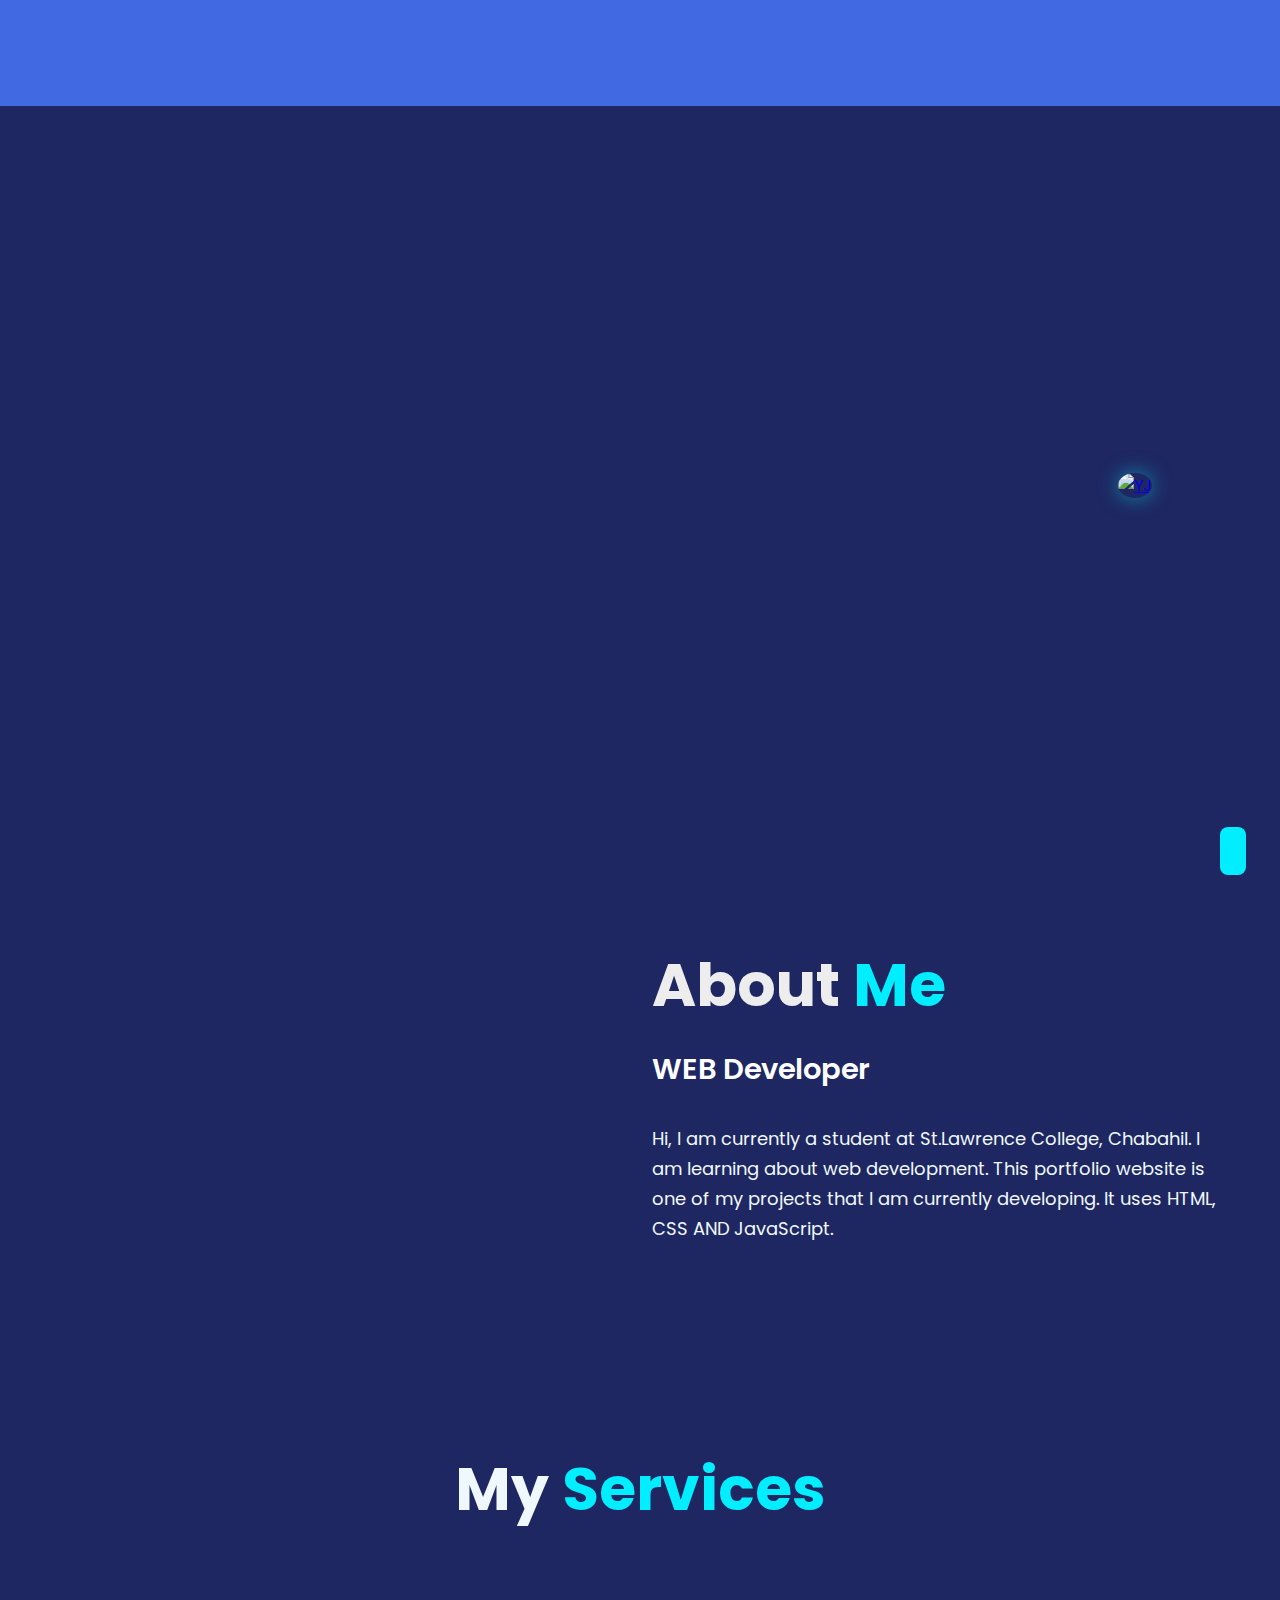
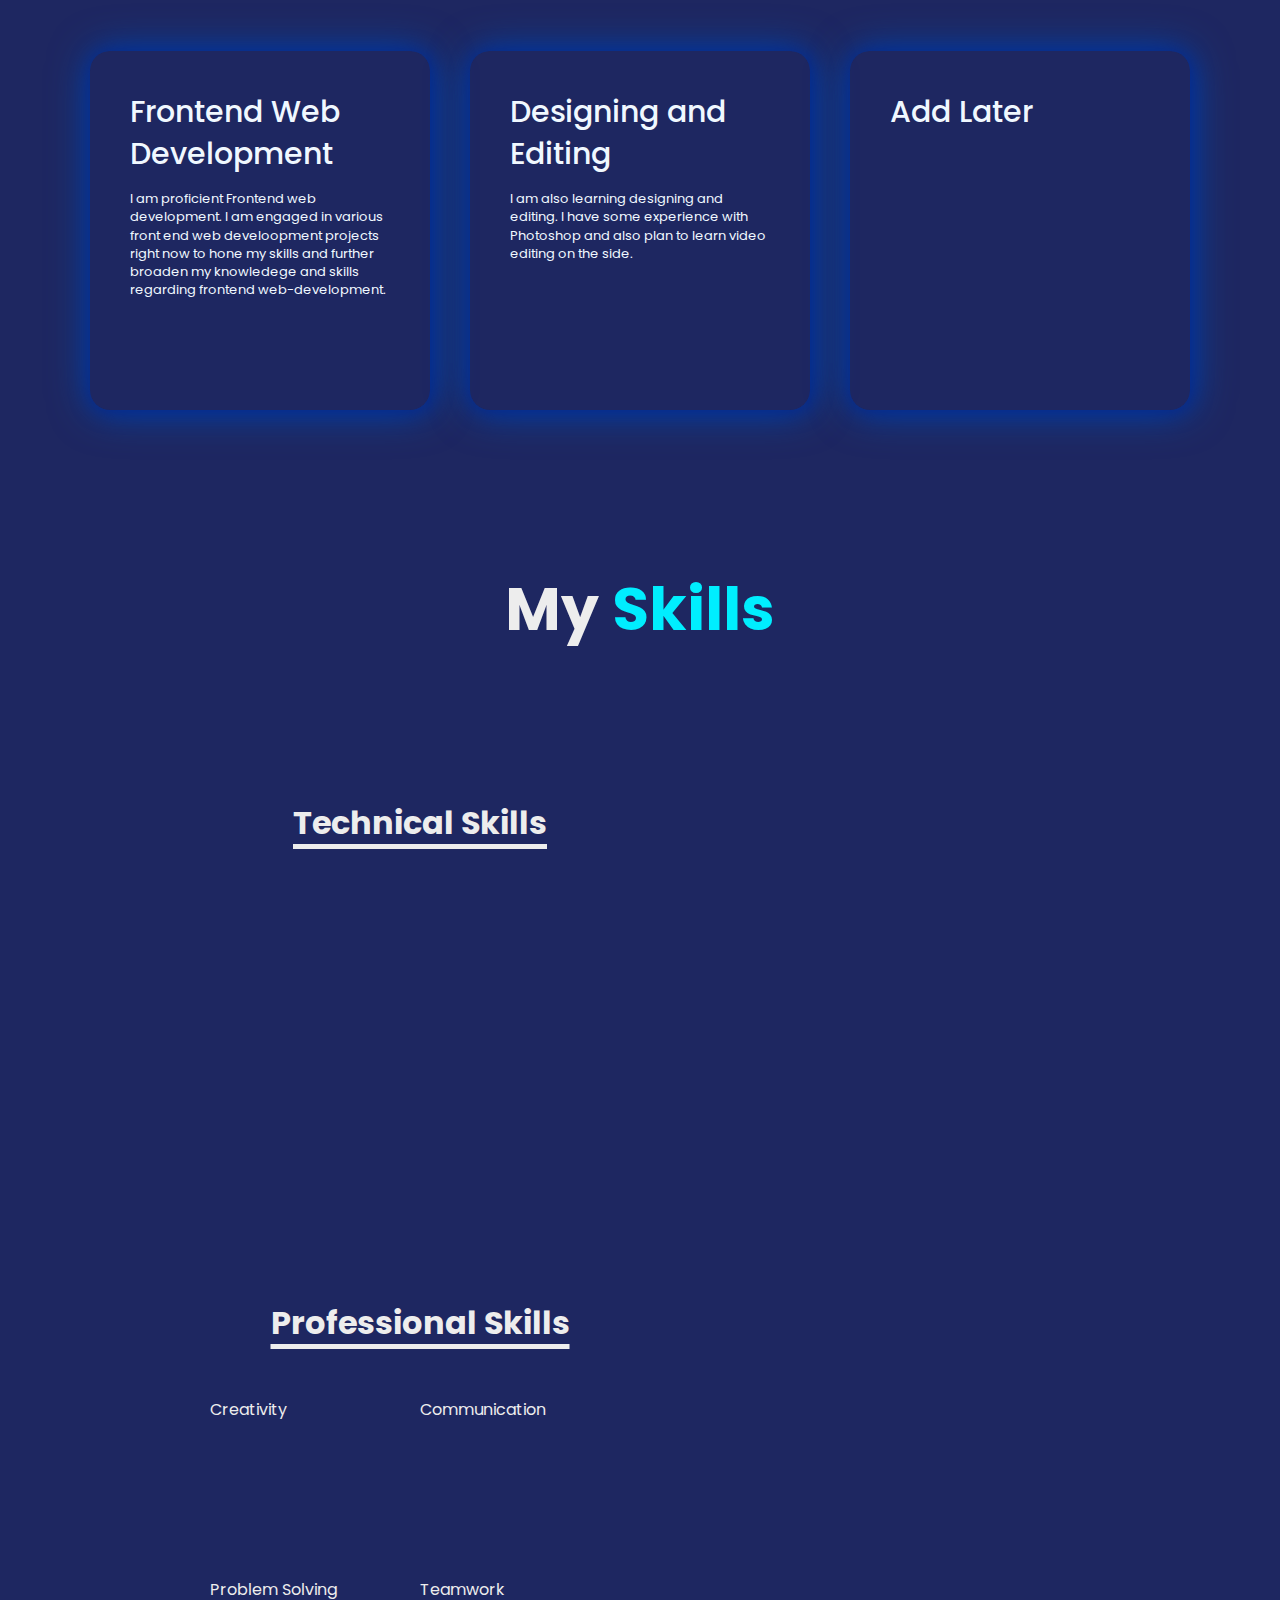
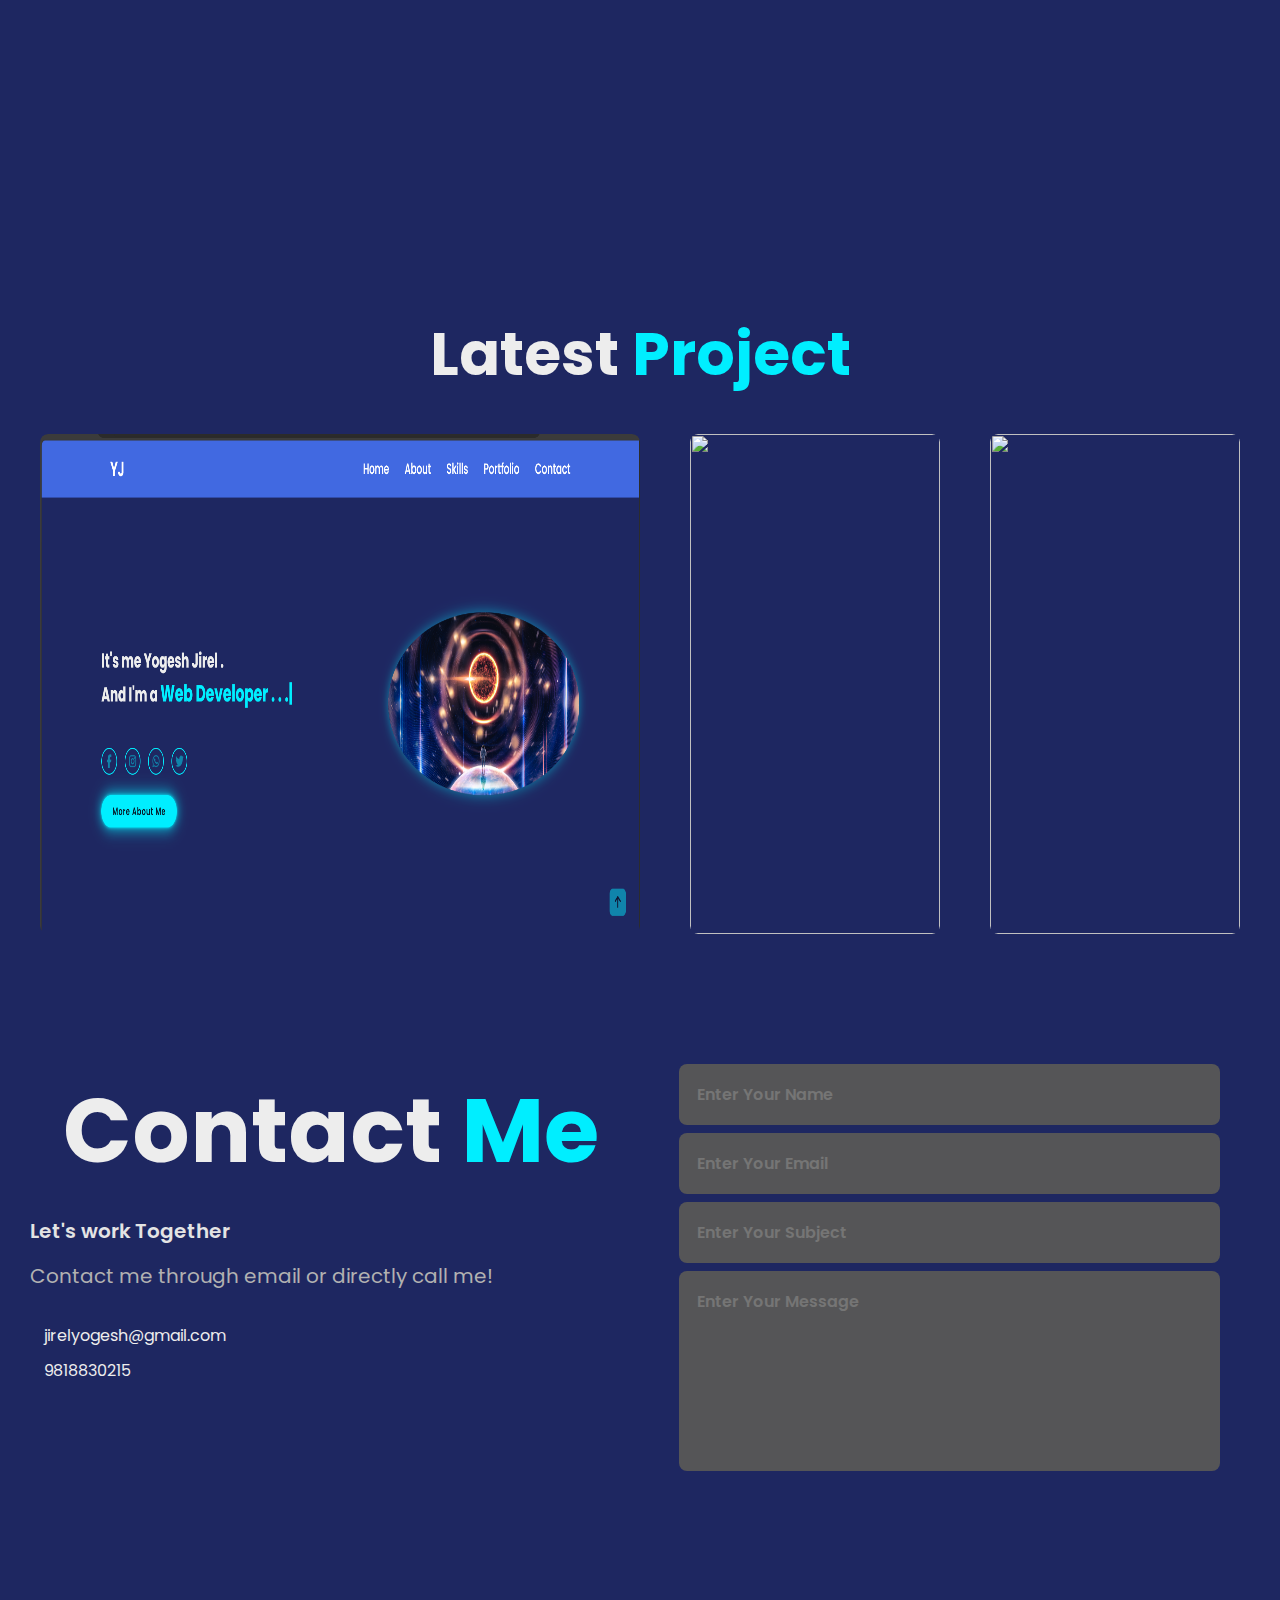
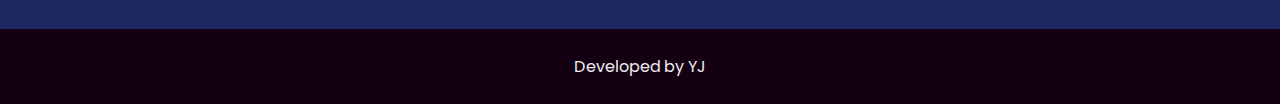
==== index.html @ 32ac9c97 "Initial Commit" ====
<!DOCTYPE html>
<html lang="en">
<head>
    <meta charset="UTF-8">
    
    <meta name="viewport" content="width=device-width, initial-scale=1.0">
    <title>Portfolio</title>
    <link rel="stylesheet" href="style.css">
    <script src="https://kit.fontawesome.com/c44dbc2ee4.js" crossorigin="anonymous"></script>
    <script src="https://cdn.jsdelivr.net/npm/typed.js@2.0.12"></script>
</head>
<body>
    <header class="header">
        <a href="#" class="logo">YJ</a>

        <nav class="navbar">
            <a href="#home" style="--i:1">Home</a>
            <a href="#about" style="--i:2">About</a>
            <a href="#skills" style="--i:3">Skills</a>
            <a href="#portfolio" style="--i:4">Portfolio</a>
            <a href="#contact" style="--i:5">Contact</a>
        </nav>
    </header>

    <section class="home" id="home">
        <div class="home-content">
            <h3>It's me Yogesh Jirel .</h1>
            <h3>And I'm a  <span class="text"></span></h3>
            
            <div class="home-sic">
                <a href="#" style="--i:6"><i class="fa-brands fa-facebook-f fa-beat-fade"></i></a>
                <a href="#" style="--i:7"><i class="fa-brands fa-instagram fa-beat-fade"></i></a>
                <a href="#" style="--i:8"><i class="fa-brands fa-whatsapp fa-beat-fade"></i></a>
                <a href="#" style="--i:9"><i class="fa-brands fa-twitter fa-beat-fade"></i></a>
            </div>
            
            <a href="#" class="btn">More About Me</a>
        </div>
        <div class="home-image">
            <a href="astro.png"><img src="astro.png" alt="YJ"></a>
        </div>
    </section>

    <section class="about" id="about">
        <div class="about-img">
            <img src="" alt="">
        </div>
        <div class="about-text">
            <h2>About <span>Me</span></h2>
            <h4>WEB Developer</h4>
            <p>Hi, I am currently a student at St.Lawrence College, Chabahil. I am learning about web development. This portfolio website is one of my projects that I am currently developing. It uses HTML, CSS AND JavaScript.
            </p>

            <a href="#" class="btn">More About Me</a>
        </div>
    </section>

    <section>
        <div class="services" id="services">
            <div class="container">
                <h1 class="sub-title">My <span>Services</span></h1>
                <div class="services-list">
                    <div>
                        <i class="fa-solid fa-code fa-beat" style="color: #00eeff;"></i>
                        <h2>Frontend Web Development</h2>
                        <p>I am proficient Frontend web development. I am engaged in various front end web develoopment projects right now to hone my skills and further broaden my knowledege and skills regarding frontend web-development.</p>
                        <a href="#" class="read">Read More</a>
                    </div>
                    <div>
                        <i class="fa-solid fa-crop-simple fa-beat" style="color: #00eeff;"></i>
                        <h2>Designing and Editing</h2>
                        <p>I am also learning designing and editing. I have some experience with Photoshop and also plan to learn video editing on the side.</p>
                        <a href="#" class="read">Read More</a>
                    </div>
                    <div>
                        <i class="fa-brands fa-app-store fa-beat" style="color: #00eeff;"></i>
                        <h2>Add Later
                        </h2>
                        <p></p>
                        <a href="#" class="read">Read More</a>
                    </div>
                </div>
            </div>
        </div>
    </section>

    <h1 class="sub-title">My <span>Skills</span></h1>
    <section>
        <div class="container1" id="skills">
            <h1 class="heading1">Technical Skills</h1>
            <div class="Technical-bars">
                <div class="bar"><i style="color: #c95d2e;" class="fa-brands fa-html5"></i>
                    <div class="info">
                        <span>HTML</span>
                    </div>
                    <div class="progress-line html">
                        <span></span>
                    </div>
                </div>
                <div class="bar"><i style="color: #147bbc;" class="fa-brands fa-css3-alt"></i>
                    <div class="info">
                        <span>CSS</span>
                    </div>
                    <div class="progress-line css">
                        <span></span>
                    </div>
                </div>
                <div class="bar"><i style="color: #b0bc1e;" class="fa-brands fa-square-js"></i>
                    <div class="info">
                        <span>JavaScript</span>
                    </div>
                    <div class="progress-line javascript">
                        <span></span>
                    </div>
                </div>
                <div class="bar"><i style="color: #c32ec9;" class="fa-brands fa-python"></i>
                    <div class="info">
                        <span>Python</span>
                    </div>
                    <div class="progress-line python">
                        <span></span>
                    </div>
                </div>
                <div class="bar"><i style="color: #69bcbc;" class="fa-brands fa-react"></i>
                    <div class="info">
                        <span>React</span>
                    </div>
                    <div class="progress-line react">
                        <span></span>
                    </div>
                </div>
            </div>
        </div>

        <div class="container1">
            <h1 class="heading1">Professional Skills</h1>
            <div class="radial-bars">
            <div class="radial-bar">
                <svg x="0px" y="0px" viewBox="0 0 200 200">
                    <circle class="progress-bar" cx="100" cy="100" r="80"></circle>
                    <circle class="path path-1" cx="100" cy="100" r="80"></circle>
                </svg>
                <div class="percentage">90%</div>
                <div class="test">Creativity</div>
            </div>
            <div class="radial-bar">
                <svg x="0px" y="0px" viewBox="0 0 200 200">
                    <circle class="progress-bar" cx="100" cy="100" r="80"></circle>
                    <circle class="path path-2" cx="100" cy="100" r="80"></circle>
                </svg>
                <div class="percentage">65%</div>
                <div class="test">Communication</div>
            </div>
            <div class="radial-bar">
                <svg x="0px" y="0px" viewBox="0 0 200 200">
                    <circle class="progress-bar" cx="100" cy="100" r="80"></circle>
                    <circle class="path path-3" cx="100" cy="100" r="80"></circle>
                </svg>
                <div class="percentage">75%</div>
                <div class="test">Problem Solving</div>
            </div>
            <div class="radial-bar">
                <svg x="0px" y="0px" viewBox="0 0 200 200">
                    <circle class="progress-bar" cx="100" cy="100" r="80"></circle>
                    <circle class="path path-4" cx="100" cy="100" r="80"></circle>
                </svg>
                <div class="percentage">80%</div>
                <div class="test">Teamwork</div>
            </div>
            </div>
        </div>
    </section>

    <section>
        <div id="portfolio" id="project">
            <div class="main-text">
                <h2>Latest <span>Project</span></h2>

                <div class="portfolio-content">
                    <div class="row">
                        <img src="port.png" alt="">
                        <div class="layer">
                            <h5>Portfolio</h5>
                            <p>Web Portfolio along with PHP script for collecting form data in database.</p>
                            <a href="#"><i class="fa-solid fa-up-right-from-square fa-beat"></i></a>
                        </div>
                    </div>
                    <div class="row">
                        <img src="" alt="">
                        <div class="layer">
                            <h5>Under Construction</h5>
                            <p>For future release</p>
                            <a href="#"><i class="fa-solid fa-up-right-from-square fa-beat"></i></a>
                        </div>
                    </div>
                    <div class="row">
                        <img src="" alt="">
                        <div class="layer">
                            <h5>Under Construction</h5>
                            <p>For future release</p>
                            <a href="#"><i class="fa-solid fa-up-right-from-square fa-beat"></i></a>
                        </div>
                    </div>
                </div>
            </div>
        </div>
    </section>

    <section class="contact" id="contact">
        <div class="contact-text">
            <h2>Contact <span>Me</span></h2>
            <h4>Let's work Together</h4>
            <p> Contact me through email or directly call me!</p>
            <div class="contact-list">
                <li><i class="fa-sharp fa-solid fa-paper-plane"></i> jirelyogesh@gmail.com</li>
                <li><i class="fa-sharp fa-solid fa-phone"></i> 9818830215</li>
            </div>
            <div class="contact-icons">
                <a href="#"><i class="fa-brands fa-facebook fa-beat-fade"></i></a>
                <a href="#"><i class="fa-brands fa-twitter fa-shake"></i></a>
                <a href="#"><i class="fa-brands fa-instagram fa-beat-fade"></i></a>
                <a href="#"><i class="fa-brands fa-linkedin fa-shake"></i></a>
            </div>
        </div>

        <div class="contact-form">
            <form action="process_form.php" method="POST">
                <input type="text" name="name" placeholder="Enter Your Name" required>
                <input type="email" name="email" placeholder="Enter Your Email" required>
                <input type="text" name="subject" placeholder="Enter Your Subject">
                <textarea name="message" cols="40" rows="10" placeholder="Enter Your Message" required></textarea>
                <input type="submit" value="Submit" class="send">
            </form>
        </div>
    </section>



    <div class="last-text">
        <p>Developed by YJ</p>
    </div>
    <a href="#" class="top"><i class="fa-solid fa-arrow-up fa-beat-fade"></i></a>


    <script src="script.js"></script>
</body>
</html>
---- style.css ----
@import url('https://fonts.googleapis.com/css2?family=Poppins:wght@200;300;400;500;600;700&family=Rubik:wght@300;400;500;600&display=swap');
*{
    margin: 0;
    padding: 0;
    box-sizing: border-box;
    scroll-behavior: smooth;
    font-family: 'Poppins' , sans-serif;
}
body{
    color: #ededed;
    background:#1E2761;
}
.header{
    position: fixed;
    top: 0;
    left: 0;
    width: 100%;
    padding: 20px 10%;
    background: #4169e1;
    display: flex;
    justify-content: center;
    align-items: center;
    z-index: 100;
}
.logo{
    position: relative;
    font-size: 30px;
    color: #fff;
    text-decoration: none;
    font-weight: 600;
    width: 50%;
    cursor: default;
    opacity: 0;
    animation: slideRight 1s ease forwards;
}
.navbar a{
    display: inline-block;
    font-size: 22px;
    color: #fff;
    text-decoration: none;
    font-weight: 500;
    margin-left: 35px;
    transition: .3s;
    opacity: 0;
    animation: slideTop 1s ease forwards;
    animation-delay: calc(.2s * var(--i)); 
}
.navbar a:hover{
    color: #0ef;
}

.home{
    position: relative;
    width: 100%;
    justify-content: space-between;
    height: 100vh;
    background: #408EC6,;
    background-size: cover;
    background-position: center;
    display: flex;
    align-items: center;
    padding: 70px 10% 0;
}
.home-content{
    max-width: 50%;
    padding-top: 70px;
}
.home-content h3{
    font-size: 30px;
    font-weight: 700;
    opacity: 0;
    animation: slideBottom 1s ease forwards;
    animation-delay: .7s;
}
.home-content h1{
    font-size: 50px;
    font-weight: 700;
    margin: -3px 0;
    opacity: 0;
    animation: slideRight 1s ease forwards;
    animation-delay: 1s;
}
.home-content p{
    font-size: 17px;
    opacity: 0;
    animation: slideLeft 1s ease forwards;
    animation-delay: 1s;
}
.home-sic a{
    display: inline-flex;
    justify-content: center;
    align-items: center;
    width: 40px;
    height: 40px;
    background: transparent;
    border: 2px solid #0ef;
    border-radius: 50%;
    font-size: 20px;
    color: #0ef;
    text-decoration: none;
    opacity: 0;
    animation: slideLeft 1s ease forwards;
    animation-delay: calc(.2s * var(--i));
    margin: 30px 15px 30px 0;
}
.home-sic a:hover{
    background: #0ef;
    color: #081b29;
    box-shadow: 0 0 20px #0ef;
}
.btn{
    display: inline-block;
    padding: 12px 28px;
    background-color: #0ef;
    border-radius: 40px;
    font-size: 16px;
    color: #081b29;
    letter-spacing: 1px;
    text-decoration: none;
    font-weight: 600;
    opacity: 0;
    animation: slideTop 1s ease forwards;
    animation-delay: 2s;
    box-shadow: 0 0 5px #0ef,0 0 25px #0ef;
}
.btn:hover{
    box-shadow: 0 0 5px cyan,
    0 0  25px cyan, 0 0 45px cyan;
}
.home-content h3:nth-of-type(2){
    margin-bottom: 25px;
    animation: slideTop 1s ease forwards;
    animation-delay: .7s;
}
.home-content h3 span{
    color: #0ef;
    font-size: 35px;
}
.home-image {
    max-width: 40%;
    display: flex;
    justify-content: flex-end;
    align-items: center;
}

.home-image img {
    max-width: 100%;
    height: auto;
    border-radius: 50%;
    box-shadow: 0 0 20px rgba(0, 238, 255, 0.5);
    animation: floatImage 4s ease-in-out infinite;
}

@keyframes floatImage {
    0% {
        transform: translateY(0);
    }
    50% {
        transform: translateY(-24px);
    }
    100% {
        transform: translateY(0);
    }
}

.about{
    display: grid;
    grid-template-columns: repeat(2, 1fr);
    align-items: center;
    gap: 1.5rem;
}
.about-img img{
    padding-bottom: 20%;
    max-width: 630px;
    height: auto;
    width: 100%;
    border-radius: 8px;
}
.about-text h2{
    font-size: 60px;
    padding-top: 40px;
}
.about-text h2 span{
    color: #0ef;
}
.about-text h4{
    font-size: 29px;
    font-weight: 600;
    color: #fff;
    line-height: 1.7;
    margin: 15px 0 30px;
}
.about-text p{
    color: aliceblue;
    font-size: 18px;
    line-height: 1.4;
    margin-bottom: 4rem;
    margin-right: 3.8rem;
    line-height: 30px;
}


#services{
    color: aliceblue;
    font-size: 20px;
    line-height: 1.4;
    margin-bottom: 4rem;
}
.sub-title{
    text-align: center;
    font-size: 60px;
    padding-bottom: 70px;
}
.sub-title span{
    color: #0ef;
}
.container{
    padding: 90px;
}
.services-list{
    display: grid;
    grid-template-columns: repeat(auto-fit,minmax(259px,1fr));
    grid-gap: 40px;
    margin-top: 50px;
}
.services-list div{
    background-color: transparent;
    padding: 40px;
    font-size: 13px;
    font-weight: 13px;
    border-radius: 20px;
    border-right: 10px;
    transition: background .5s, transform .5s;
    box-shadow: 1px 1px 20px #012290f7,
    1px 1px 40px #0053b8f7;
}
.services-list div i{
    font-size: 50px;
    margin-bottom: 30px;
}
.services-list div h2{
    font-size: 30px;
    font-weight: 500;
    margin-bottom: 15px;
}
.services-list div a{
    text-decoration: none;
    color: #000000;
    font-size: 12px;
    margin-top: 30px;
    display: inline-block;
}
.read{
    display: inline-block;
    padding: 12px 28px;
    background: #0ef;
    border-radius: 40px;
    font-size: 16px;
    color: #081b29;
    letter-spacing: 1px;
    text-decoration: none;
    font-weight: 600;
    opacity: 0;
    animation: slideTop 1s ease forwards;
    animation-delay: 2s;
    box-shadow: 0 0 5px #0ef,0 0 25px #0ef;
}
.read:hover{
    box-shadow: 0 0 5px cyan,
    0 0  25px cyan, 0 0 45px cyan;
}
.services-list div:hover{
    transform: translateY(-10px);
}

section{
    display: flex;
    flex-wrap: wrap;
}
.container1{
    width: 600px;
    height: 500px;
    padding: 75px 90px;
    margin-left: 120px;
}
.heading1{
    text-align: center;
    text-decoration: underline;
    text-underline-offset: 10px;
    text-decoration-thickness: 5px;
    margin-bottom: 50px;
}
.bar{
    font-size: 23px;
}
.Technical-bars .bar{
    margin-top: 40px 0;
}
.Technical-bars .bar:first-child{
    margin-top: 0;
}
.Technical-bars .bar:last-child{
    margin-bottom: 0;
}
.Technical-bars .bar .info{
    margin-bottom: 5px;
}
.Technical-bars .bar .info span{
    font-size: 17px;
    font-weight: 500;
    animation: showText 0.5s 1s linear forwards;
    opacity: 0;
}
.Technical-bars .bar .progress-line{
    position: relative;
    border-radius: 10px;
    width: 100%;
    height: 5px;
    background-color: #000000;
    animation: animate 1s cubic-bezier(1,0,0.5,1) forwards;
    transform: scaleX(0);
    transform-origin: left;
}
@keyframes animate{
    100%{
        transform: scaleX(1);
    }
}
.Technical-bars .bar .progress-line span{
    height: 100%;
    background-color: #0ef;
    position: absolute;
    border-radius: 10px;
    animation: animate 1s 1s cubic-bezier(1,0,0.5,1) forwards;
    transform: scaleX(0);
    transform-origin: left;
}
.progress-line.html span{
    width: 90%;
}

.progress-line.css span{
    width: 65%;
}
.progress-line.javascript span{
    width: 75%;
}
.progress-line.python span{
    width: 50%;
}
.progress-line.react span{
    width: 80%;
}
.progress-line span::after{
    position: absolute;
    padding: 1px 8px;
    background-color: #000;
    color: #fff;
    font-size: 12px;
    border-radius: 3px;
    top: -28px;
    right: -28px;
    animation: showText 0.5s 1s linear forwards;
    opacity: 0;
}
.progress-line.html span::after{
    content: "90%";
}
.progress-line.css span::after{
    content: "85%";
}
.progress-line.javascript span::after{
    content: "95%";
}
.progress-line.python span::after{
    content: "80%";
}
.progress-line.react span::after{
    content: "90%";
}
.progress-line span::after{
    content: "";
    position: absolute;
    width: 0;
    height: 0;
    border: 7px solid transparent;
    border-bottom-width: 0px;
    border-right-width: 0px;
    border-top-color: #000;
    top: -10px;
    right: 0;
    animation: showText 0.5s 1s linear forwards;
    opacity: 0;
}
@keyframes showText{
    100%{
        opacity: 1;
    }
}


.radial-bars{
    width: 100%;
    display: flex;
    flex-wrap: wrap;
    justify-content: space-evenly;
    align-items: flex-start;
}
.radial-bars .radial-bar{
    width: 50%;
    height: 170px;
    margin-bottom: 10px;
    position: relative;
}
.radial-bars .radial-bar svg{
    position: absolute;
    top: 50%;
    left: 50%;
    transform: translate(-50%, -50%) rotate(-90deg);
    width: 120px;
    height: 160px;
}
.radial-bars .radial-bar .progress-bar{
    stroke-width: 10;
    stop-color: black;
    fill: transparent;
    stroke-dasharray: 502;
    stroke-dashoffset: 502;
    stroke-linecap: round;
    animation: animate-bar 1s linear forwards;
}
@keyframes animate-bar{
    100%{
        stroke-dashoffset: -1;
    }
}
.path{
    stroke-width: 10;
    stroke: #0ef;
    fill: transparent;
    stroke-dasharray: 502;
    stroke-dashoffset: 502;
    stroke-linecap: round;
}
.path-1{animation: animate-path1 1s 1s linear forwards}
.path-2{animation: animate-path2 1s 1s linear forwards}
.path-3{animation: animate-path3 1s 1s linear forwards}
.path-4{animation: animate-path4 1s 1s linear forwards}

@keyframes animate-path1{
    100%{
        stroke-dashoffset: 90%;
    }
}
@keyframes animate-path2{
    100%{
        stroke-dashoffset: 50%;
    }
}
@keyframes animate-path3{
    100%{
        stroke-dashoffset: 70%;
    }
}
@keyframes animate-path4{
    100%{
        stroke-dashoffset: 100%;
    }
}
.radial-bar .percentage{
    position: absolute;
    top: 50%;
    left: 50%;
    transform: translate(-50%, -50%);
    font-size: 17px;
    font-weight: 500;
    animation: showText 0.5s 1s linear forwards;
    opacity: 0;
}
.radial-bar .text{
    width: 100%;
    position: absolute;
    text-align: center;
    left: 50%;
    bottom: -5px;
    transform: translateX(-50px);
    font-size: 17px;
    font-weight: 500;
    animation: shoeText 0.5s 1s linear forwards;
    opacity: 0;
}


.main-text{
    margin-top: 200px;
}
#portfolio{
    width: 100%;
    margin: 0 40px;
}
.main-text h2{
    font-size: 60px;
    line-height: 1;
    text-align: center;
}
.main-text h2 span{
    color: #0ef;
}
.portfolio-content{
    display: grid;
    grid-template-columns: repeat(auto-fit, minmax(250px, auto));
    grid-gap: 50px;
    margin-top: 50px;
}
.row{
    position: relative;
    overflow: hidden;
    border-radius: 8px;
    cursor: pointer;
}
.row img{
    width: 100%;
    height: 500px;
    border-radius: 8px;
    display: block;
    transition: transform 0.5s;
}
.layer{
    width: 100%;
    height: 0;
    background: linear-gradient(rgba(0,0,0,0.1),#0ef);
    position: absolute;
    border-radius: 8px;
    left: 0;
    bottom: 0;
    overflow: hidden;
    display: flex;
    flex-direction: column;
    align-items: center;
    justify-content: center;
    text-align: center;
    padding: 0 40px;
    transition: height 0.5s;
}
.layer h5{
    color: #000;
    font-size: 20px;
    font-weight: 600;
    margin-bottom: 15px;
}
.layer p{
    color: #000;
    font-size: 1rem;
    line-height: 1.8;
}
.layer i{
    color: #ff004f;
    margin-top: 20px;
    font-size: 20px;
    background-color: #fff;
    width: 60px;
    height: 60px;
    display: flex;
    align-items: center;
    justify-content: center;
    border-radius: 50%;
}
.row:hover img{
    transform: scale(1.1);
}
.row:hover .layer{
    height: 100%;
}

.contact{
    display: grid;
    grid-template-columns: repeat(2, 1fr);
    align-items: center;
    gap: 3rem;
    padding-left: 30px;
    margin-top: 130px;
}
.contact-text h2{
    font-size: 90px;
    line-height: 1;
    text-align: center;
    margin-bottom: 40px;
}
.contact-text h2 span{
    color: #0ef;
}
.contact-text h4{
    margin: 15px 0;
    color: rgb(228, 228, 228);
    font-size: 20px;
    font-weight: 600;
}
.contact-text p{
    color: rgb(177, 177, 177);
    font-size: 20px;
    line-height: 30px;
    margin-bottom: 2rem;
}
.contact-list{
    margin-bottom: 3rem;
}
.contact-list li{
    margin-bottom: 10px;
    display: block;
}
.contact-list i{
    display: inline-block;
    color: #0ef;
    font-size: 20px;
    font-weight: 600;
    transition: all .4s ease;
    padding-right: 10px;
}
.contact-list li a:hover{
    transform: scale(1.01) translateY(-5px);
    color: #0ef;
}
.contact-icons i{
    display: inline-flex;
    justify-content: center;
    align-items: center;
    width: 40px;
    height: 40px;
    background: transparent;
    border: 2px solid #0ef;
    border-radius: 50%;
    font-size: 20px;
    color: #0ef;
    text-decoration: none;
    margin: 30px 15px 30px 0;
    transition: .5s ease;
    opacity: 0;
    animation: slideLeft 1s ease forwards;
    animation-delay: calc(.2s * var(--i));
}
.contact-icons i:hover{
    background: #0ef;
    color: #000;
    box-shadow: 0 0 20px #0ef;
}
.contact-form form{
    position: relative;
}
.contact-form form input,form textarea{
    border: none;
    outline: none;
    width: 90%;
    padding: 18px;
    background: #555557;
    color: #000;
    font-size: 1rem;
    font-weight: 600;
    margin-bottom: 0.5rem;
    border-radius: 0.5rem;
}
.contact-form textarea{
    resize: none;
    height: 200px;
}
.contact-form form .send{
    display: inline-block;
    padding: 14px 60px;
    background: #0ef;
    border-radius: 40px;
    font-size: 18px;
    color: #081b29;
    letter-spacing: 1px;
    text-decoration: none;
    font-weight: 600;
    opacity: 0;
    animation: slideTop 1s ease forwards;
    animation-delay: 2s;
    box-shadow: 0 0 5px #0ef,0 0 25px #0ef;
    margin-top: 10px;
}
.contact-form form .send:hover{
    box-shadow: 0 0 5px cyan,
    0 0  25px cyan, 0 0 45px cyan;
}


.last-text p{
    width: 100%;
    text-align: center;
    padding: 25px 0;
    background: rgb(19, 1, 19);
    font-size: 300;
    margin-top: 70px;
}
.top{
    position: fixed;
    bottom: 2.1rem;
    right: 2.1rem;
}
.top i{
    color: #000;
    background: #0ef;
    font-size: 20px;
    padding: 10px 13px;
    border-radius: 0.5rem;
}


@keyframes slideRight{
    0%{
        transform: translateX(-100px);
        opacity: 0;
    }
    100%{
        transform: translateX(0px);
        opacity: 1;
    }
}
@keyframes slideLeft{
    0%{
        transform: translateX(100px);
        opacity: 0;
    }
    100%{
        transform: translateX(0px);
        opacity: 1;
    }
}
@keyframes slideTop{
    0%{
        transform: translateY(100px);
        opacity: 0;
    }
    100%{
        transform: translateY(0px);
        opacity: 1;
    }
}
@keyframes slideBottom{
    0%{
        transform: translateY(-100px);
        opacity: 0;
    }
    100%{
        transform: translateY(0px);
        opacity: 1;
    }
}
/* Existing styles remain unchanged */

/* Responsive styles */
@media screen and (max-width: 1024px) {
    .header {
      padding: 15px 5%;
    } 
    .home {
        flex-direction: column;
        text-align: center;
    }

    .home-content, .home-image {
        max-width: 100%;
    }

    .home-image {
        margin-top: 50px;
        justify-content: center;
    }

    .home-image img {
        max-width: 300px;
    }
  
    .home-content {
      max-width: 500px;
    }
  
    .home-content h1 {
      font-size: 40px;
    }
  
    .about {
      grid-template-columns: 1fr;
      text-align: center;
    }
  
    .about-img {
      margin-bottom: 30px;
    }
  
    .about-text p {
      margin-right: 0;
    }
  
    .services-list {
      grid-template-columns: repeat(2, 1fr);
    }
  
    .container1 {
      width: 100%;
      margin-left: 0;
      padding: 50px 5%;
    }
  
    .contact {
      grid-template-columns: 1fr;
      gap: 2rem;
    }
  }
  
  @media screen and (max-width: 768px) {
    .home-image img {
        max-width: 250px;
    }
    .navbar a {
      font-size: 18px;
      margin-left: 20px;
    }
  
    .home-content h1 {
      font-size: 35px;
    }
  
    .home-content h3 {
      font-size: 25px;
    }
  
    .btn {
      padding: 10px 24px;
      font-size: 14px;
    }
  
    .about-text h2 {
      font-size: 45px;
    }
  
    .services-list {
      grid-template-columns: 1fr;
    }
  
    .main-text h2 {
      font-size: 45px;
    }
  
    .contact-text h2 {
      font-size: 60px;
    }
  }
  
  @media screen and (max-width: 480px) {
    .header {
      padding: 10px 5%;
    }
    .home-image img {
        max-width: 200px;
    }
  
    .logo {
      font-size: 24px;
    }
  
    .navbar a {
      font-size: 16px;
      margin-left: 15px;
    }
  
    .home-content h1 {
      font-size: 28px;
    }
  
    .home-content h3 {
      font-size: 22px;
    }
  
    .home-content p {
      font-size: 15px;
    }
  
    .about-text h2 {
      font-size: 35px;
    }
  
    .about-text h4 {
      font-size: 22px;
    }
  
    .sub-title {
      font-size: 40px;
    }
  
    .main-text h2 {
      font-size: 35px;
    }
  
    .contact-text h2 {
      font-size: 40px;
    }
  
    .contact-form form input,
    .contact-form form textarea {
      width: 100%;
    }
  }
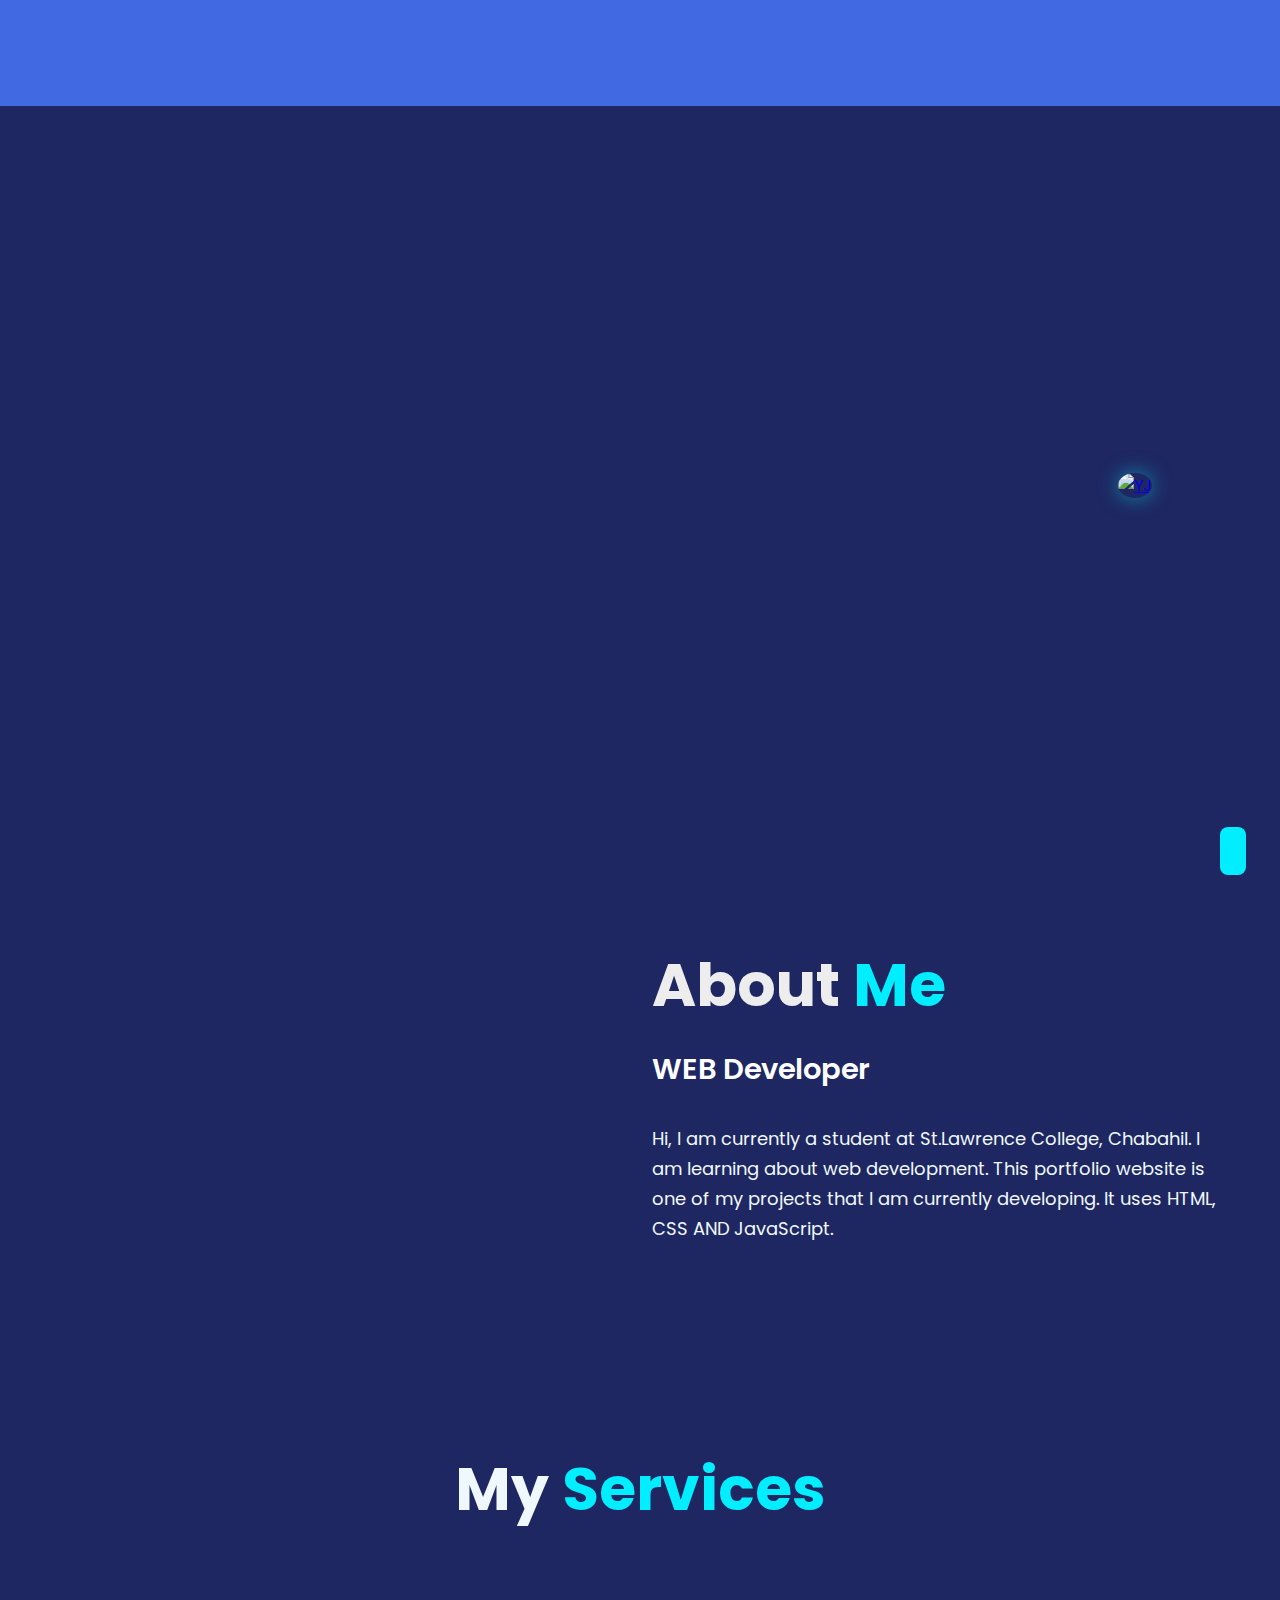
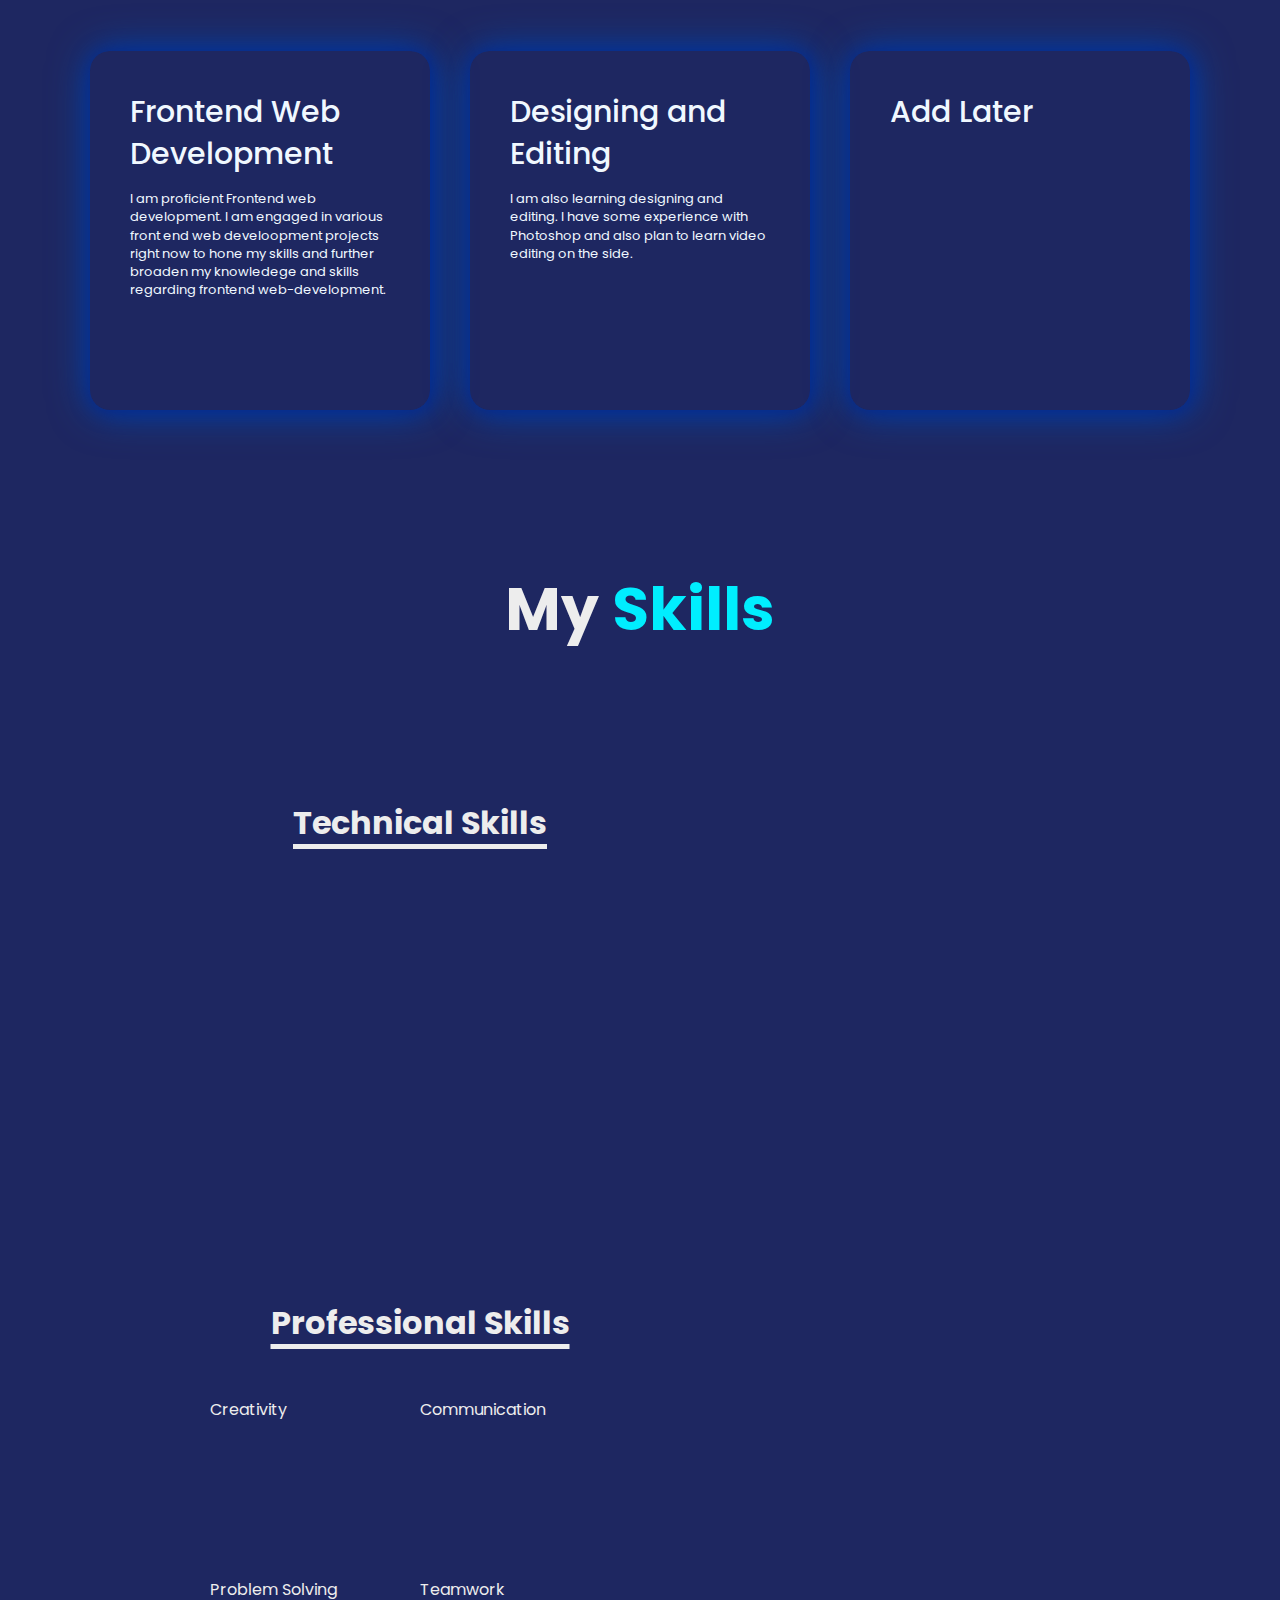
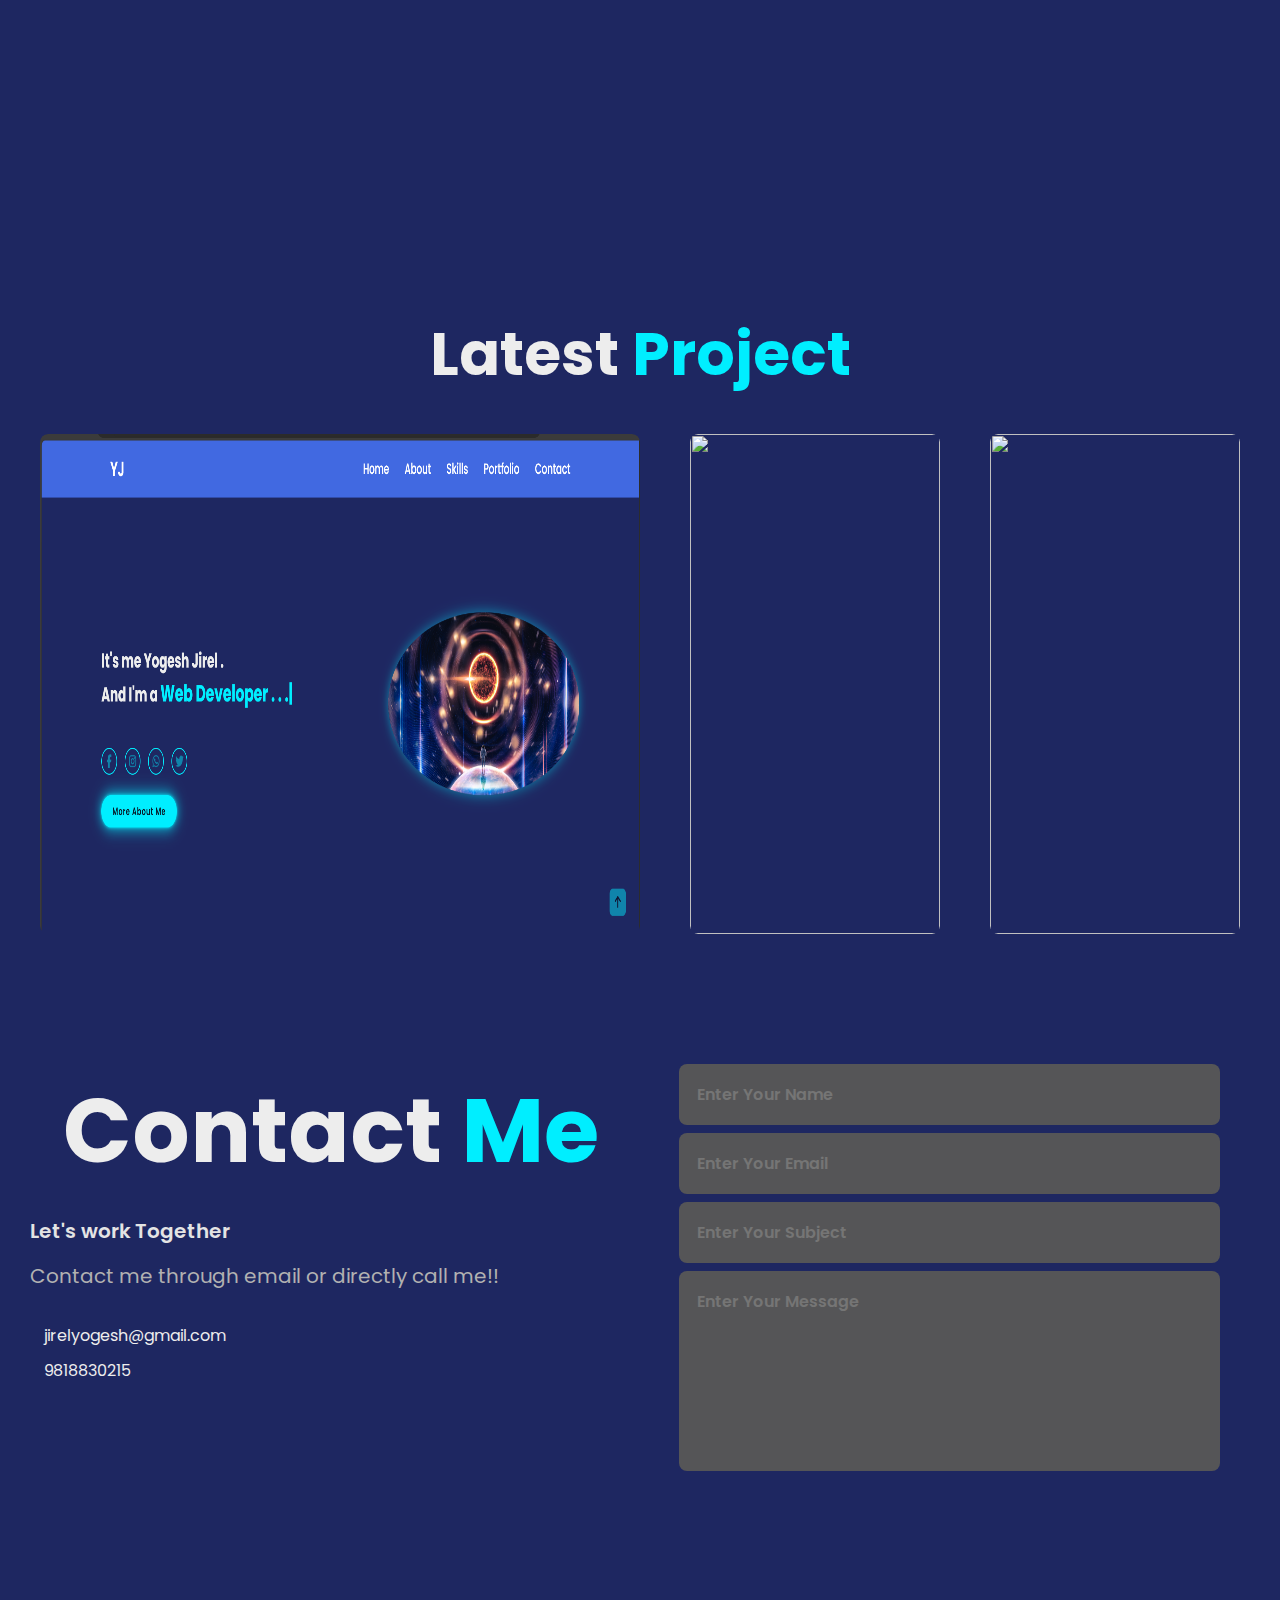
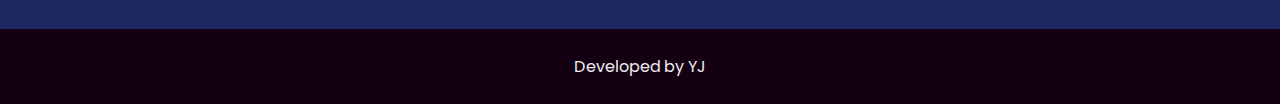
==== commit 1013c5cd: "Update index.html" ====
--- a/index.html
+++ b/index.html
@@ -211,7 +211,7 @@
         <div class="contact-text">
             <h2>Contact <span>Me</span></h2>
             <h4>Let's work Together</h4>
-            <p> Contact me through email or directly call me!</p>
+            <p> Contact me through email or directly call me!!</p>
             <div class="contact-list">
                 <li><i class="fa-sharp fa-solid fa-paper-plane"></i> jirelyogesh@gmail.com</li>
                 <li><i class="fa-sharp fa-solid fa-phone"></i> 9818830215</li>
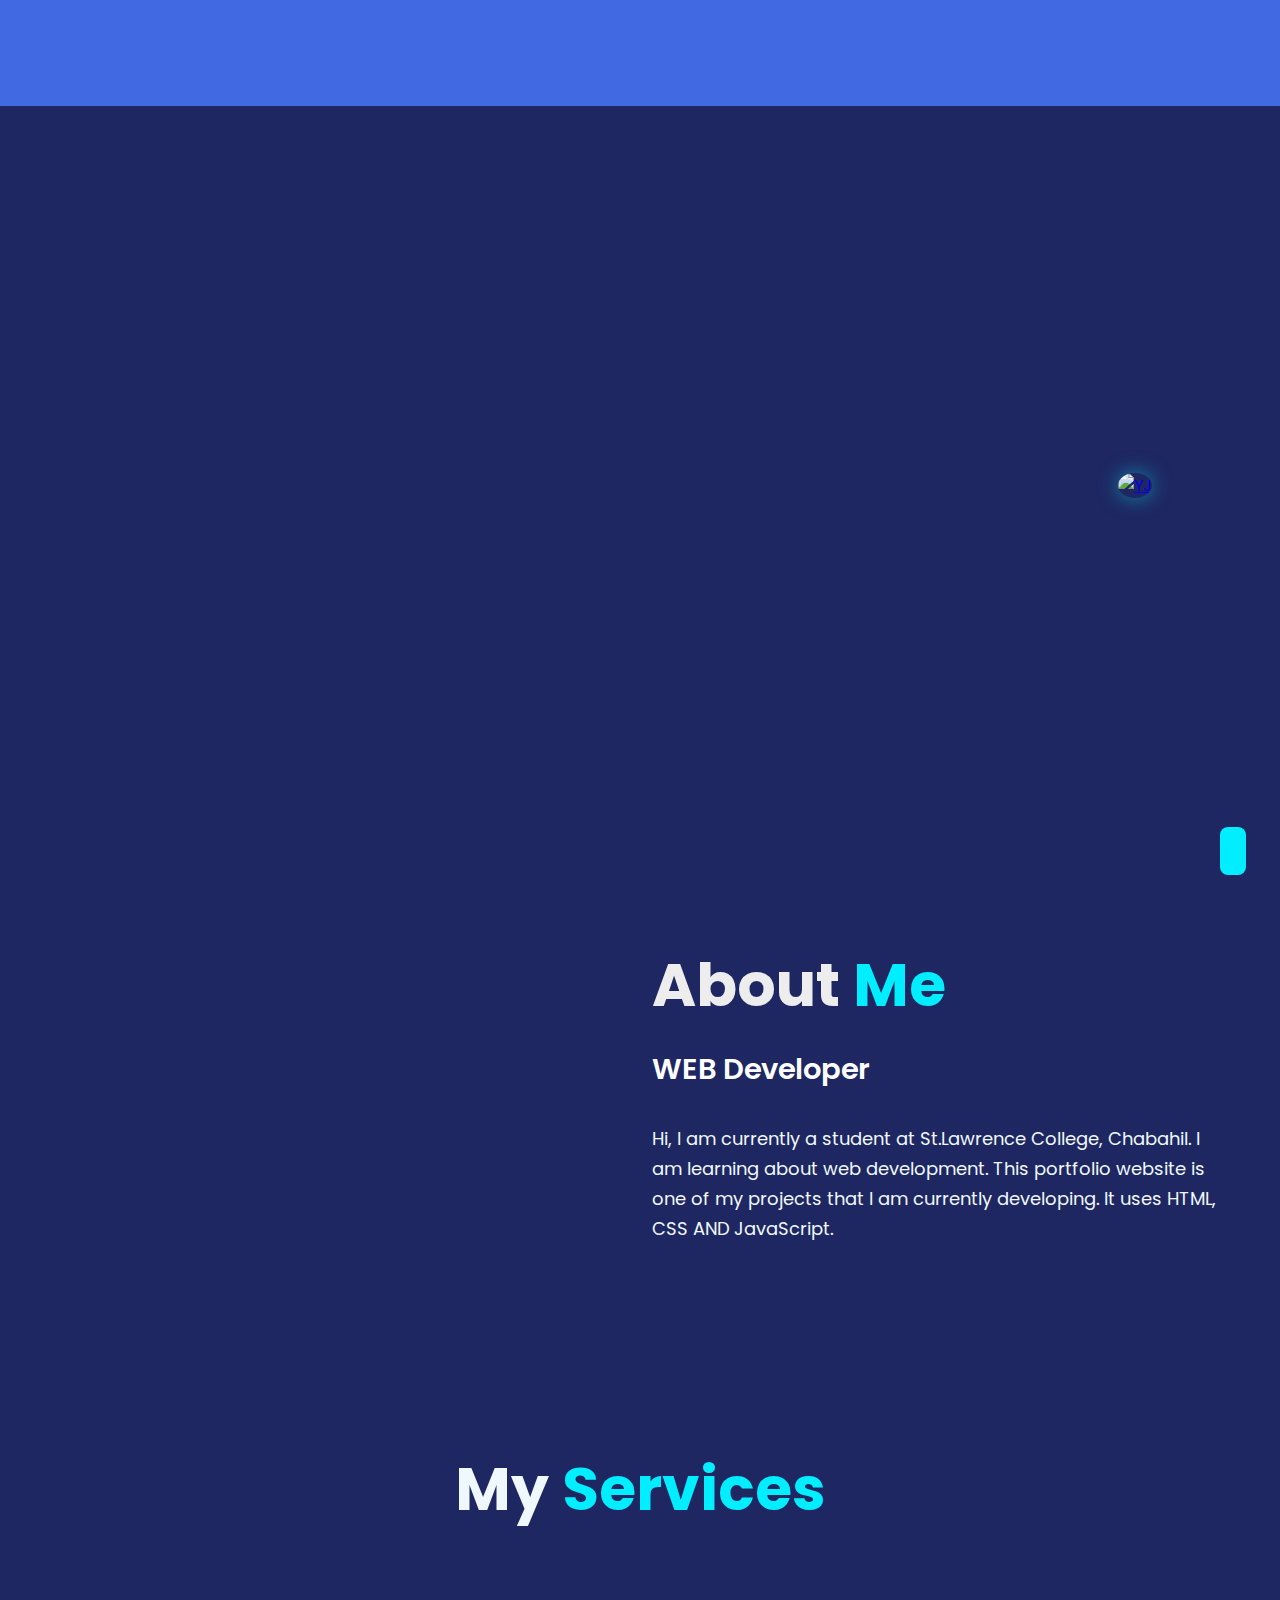
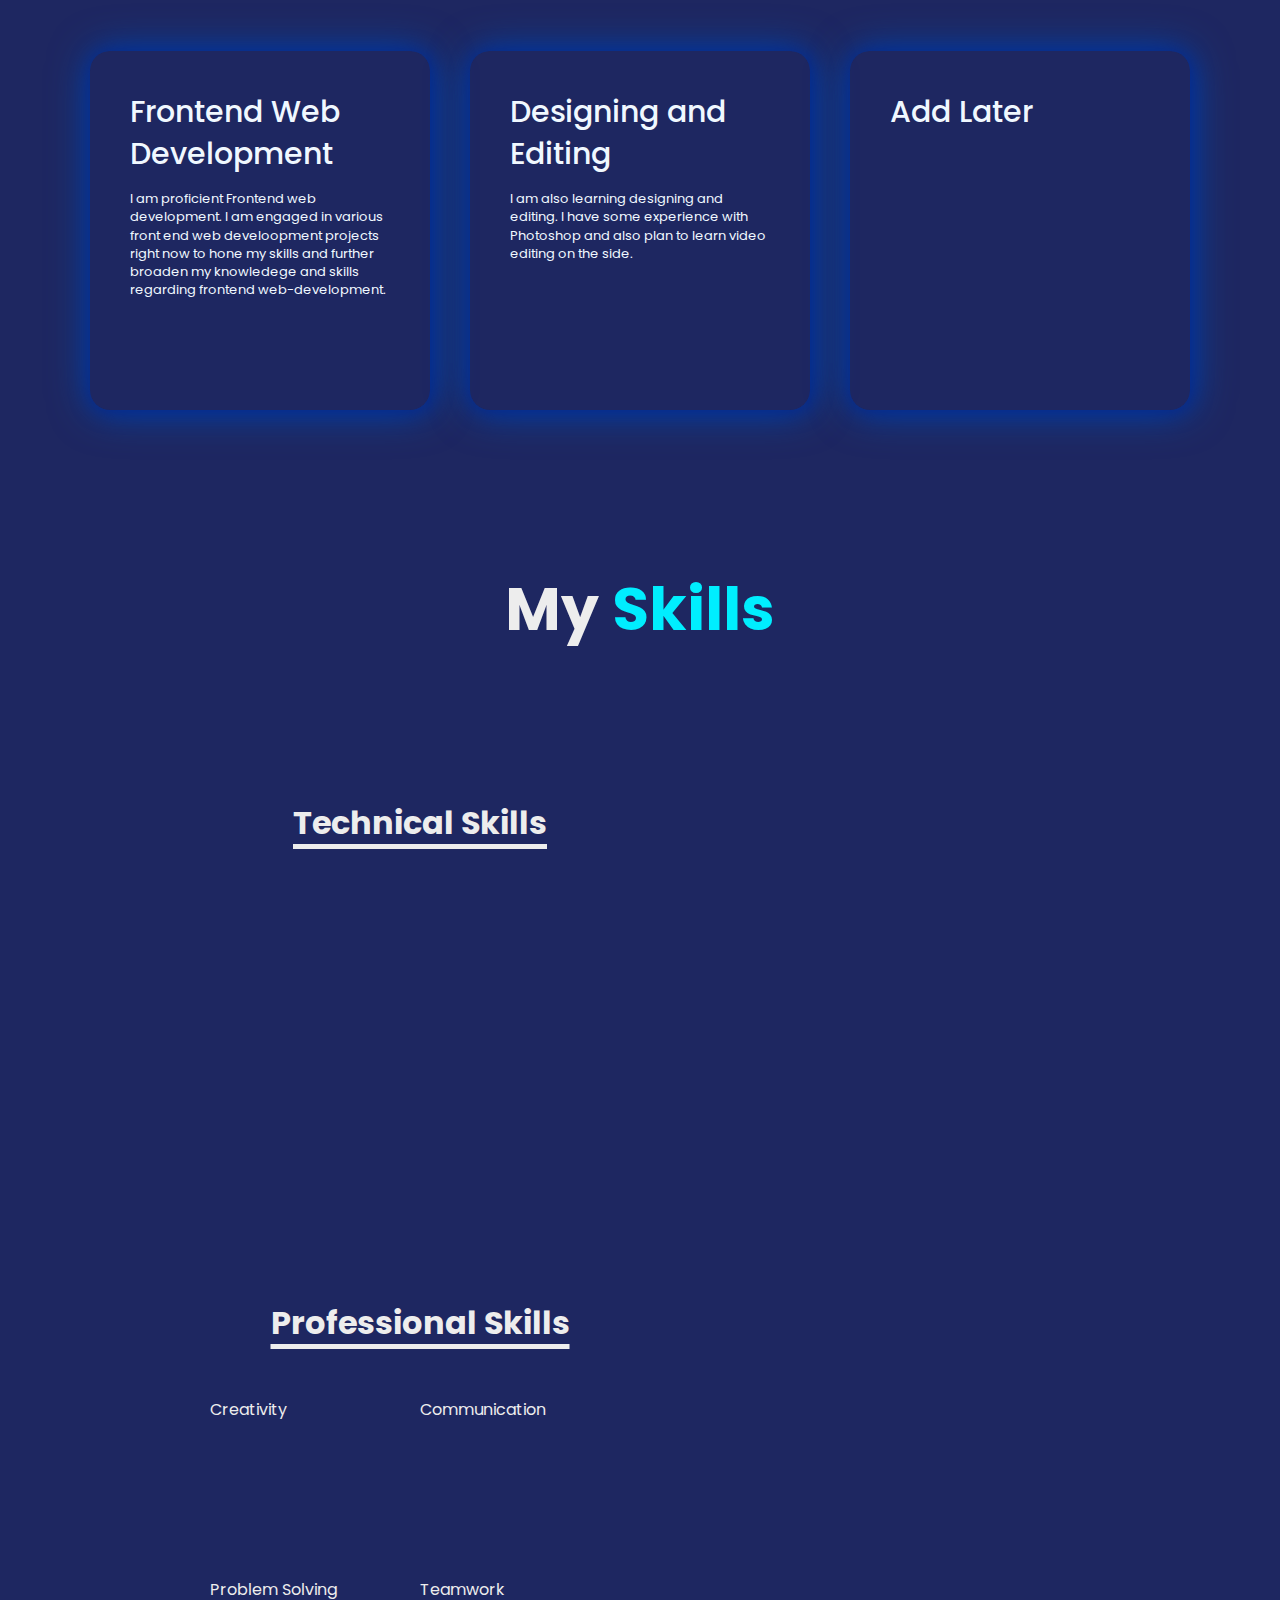
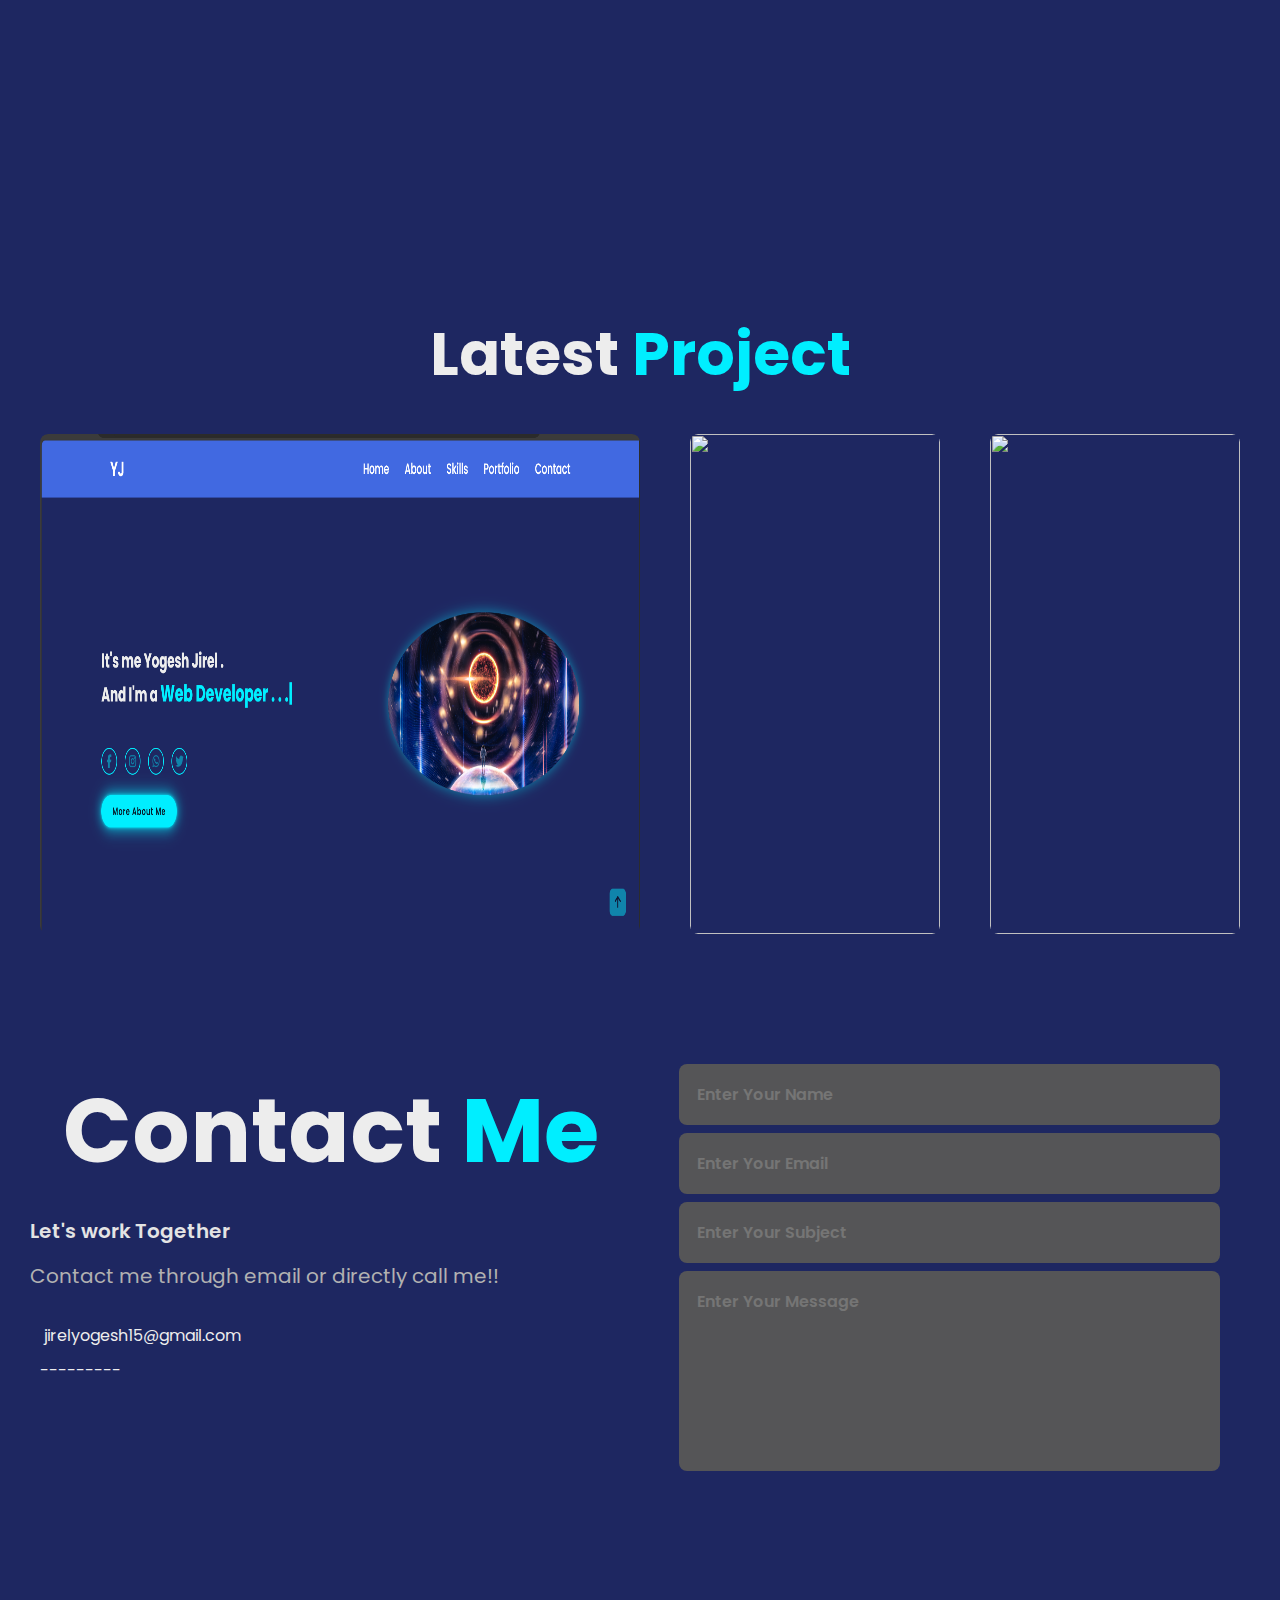
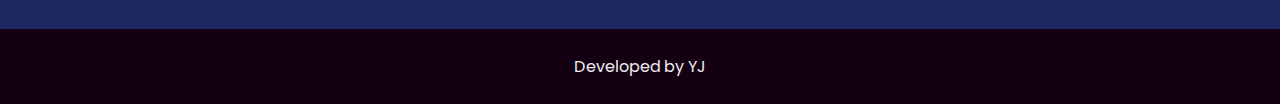
==== commit 8597310e: "Update index.html" ====
--- a/index.html
+++ b/index.html
@@ -213,8 +213,8 @@
             <h4>Let's work Together</h4>
             <p> Contact me through email or directly call me!!</p>
             <div class="contact-list">
-                <li><i class="fa-sharp fa-solid fa-paper-plane"></i> jirelyogesh@gmail.com</li>
-                <li><i class="fa-sharp fa-solid fa-phone"></i> 9818830215</li>
+                <li><i class="fa-sharp fa-solid fa-paper-plane"></i> jirelyogesh15@gmail.com</li>
+                <li><i class="fa-sharp fa-solid fa-phone"></i>---------</li>
             </div>
             <div class="contact-icons">
                 <a href="#"><i class="fa-brands fa-facebook fa-beat-fade"></i></a>
